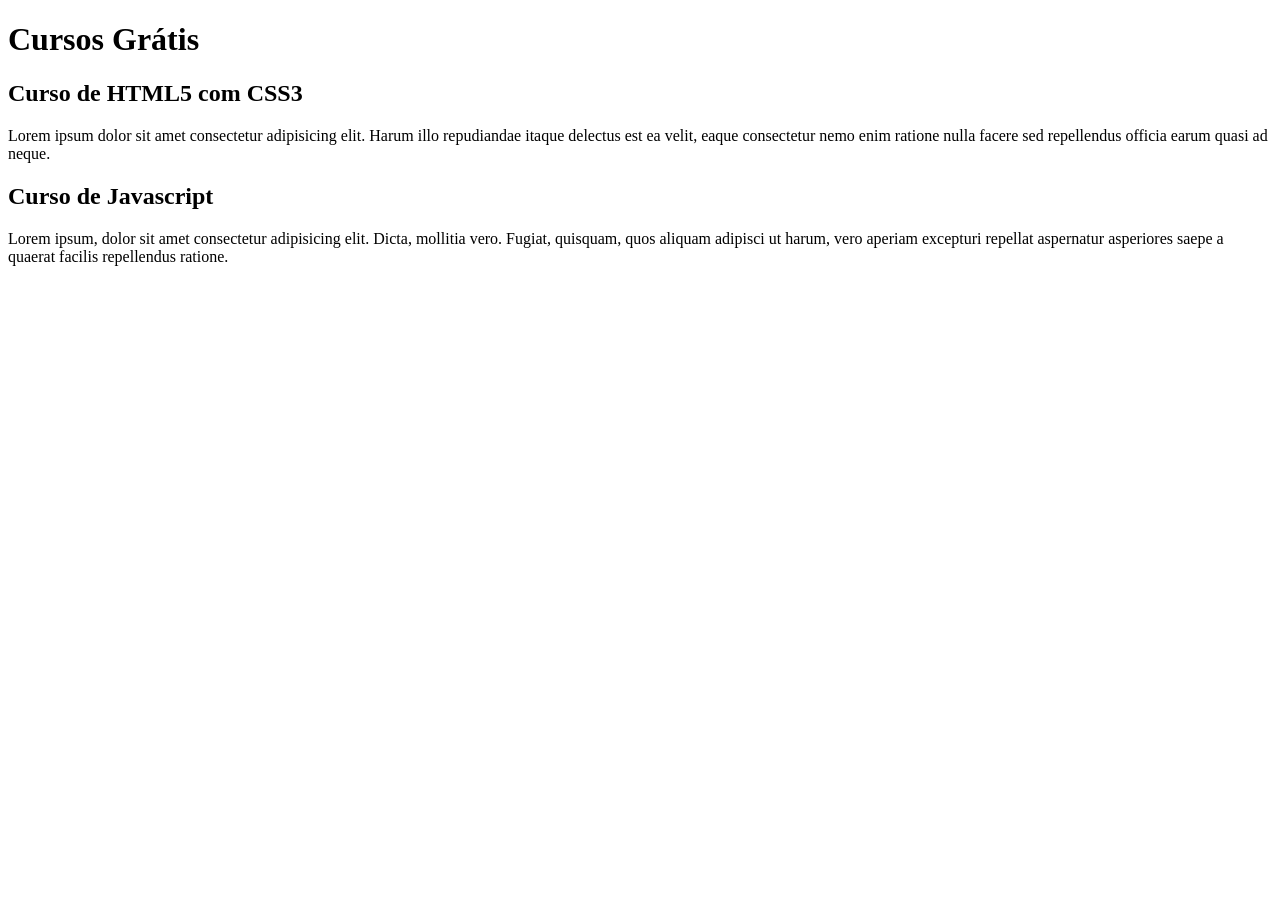
==== index.html @ 1f798168 "conteudos adicionados" ====
<!DOCTYPE html>
<html lang="en">
<head>
    <meta charset="UTF-8">
    <meta http-equiv="X-UA-Compatible" content="IE=edge">
    <meta name="viewport" content="width=device-width, initial-scale=1.0">
    <title>Site teste</title>
</head>
<body>
    <main>
        <header>
            <h1>Cursos Grátis</h1>
        </header>
        <article>
            <h2>Curso de HTML5 com CSS3</h2>
            <p>Lorem ipsum dolor sit amet consectetur adipisicing elit. Harum illo repudiandae itaque delectus est ea velit, eaque consectetur nemo enim ratione nulla facere sed repellendus officia earum quasi ad neque.</p>
        </article>
        <article>
            <h2>Curso de Javascript</h2>
            <p>Lorem ipsum, dolor sit amet consectetur adipisicing elit. Dicta, mollitia vero. Fugiat, quisquam, quos aliquam adipisci ut harum, vero aperiam excepturi repellat aspernatur asperiores saepe a quaerat facilis repellendus ratione.</p>
        </article>
    </main>
</body>
</html>
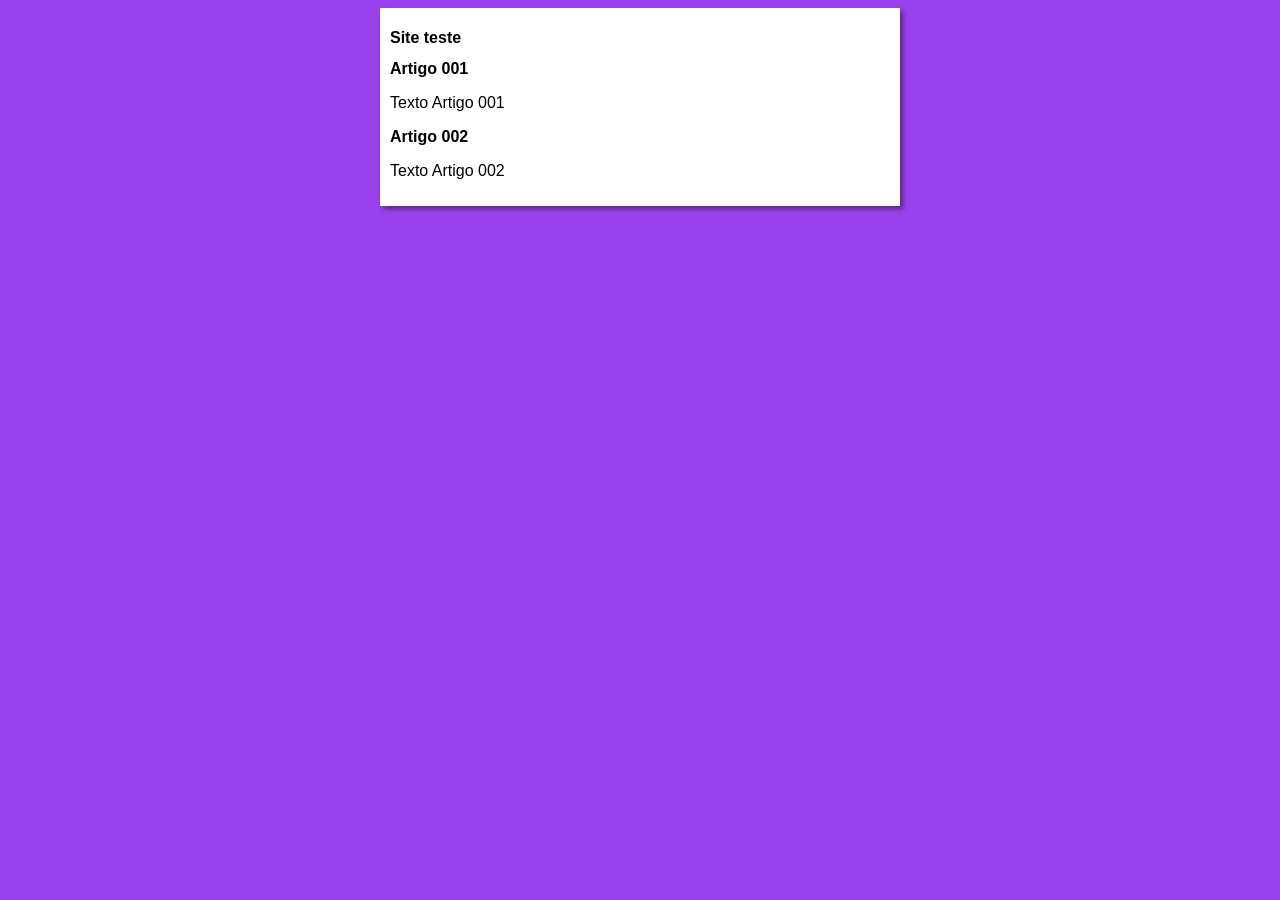
==== commit b8df150c: "alterações no design" ====
--- a/index.html
+++ b/index.html
@@ -5,19 +5,20 @@
     <meta http-equiv="X-UA-Compatible" content="IE=edge">
     <meta name="viewport" content="width=device-width, initial-scale=1.0">
     <title>Site teste</title>
+    <link rel="stylesheet" href="css/style.css">
 </head>
 <body>
     <main>
         <header>
-            <h1>Cursos Grátis</h1>
+            <h1>Site teste</h1>
         </header>
         <article>
-            <h2>Curso de HTML5 com CSS3</h2>
-            <p>Lorem ipsum dolor sit amet consectetur adipisicing elit. Harum illo repudiandae itaque delectus est ea velit, eaque consectetur nemo enim ratione nulla facere sed repellendus officia earum quasi ad neque.</p>
+            <h2>Artigo 001</h2>
+            <p>Texto Artigo 001</p>
         </article>
         <article>
-            <h2>Curso de Javascript</h2>
-            <p>Lorem ipsum, dolor sit amet consectetur adipisicing elit. Dicta, mollitia vero. Fugiat, quisquam, quos aliquam adipisci ut harum, vero aperiam excepturi repellat aspernatur asperiores saepe a quaerat facilis repellendus ratione.</p>
+            <h2>Artigo 002</h2>
+            <p>Texto Artigo 002</p>
         </article>
     </main>
 </body>
--- a/css/style.css
+++ b/css/style.css
@@ -0,0 +1,16 @@
+*{
+    font-family: Arial, Helvetica, sans-serif;
+    font-size: 16px;
+}
+
+body{
+    background-color: rgba(132, 23, 235, 0.815);
+}
+
+main{
+    background-color: white;
+    width: 500px;
+    margin: auto;
+    padding: 10px;
+    box-shadow: 3px 3px 5px rgba(0, 0, 0, 0.435);
+}
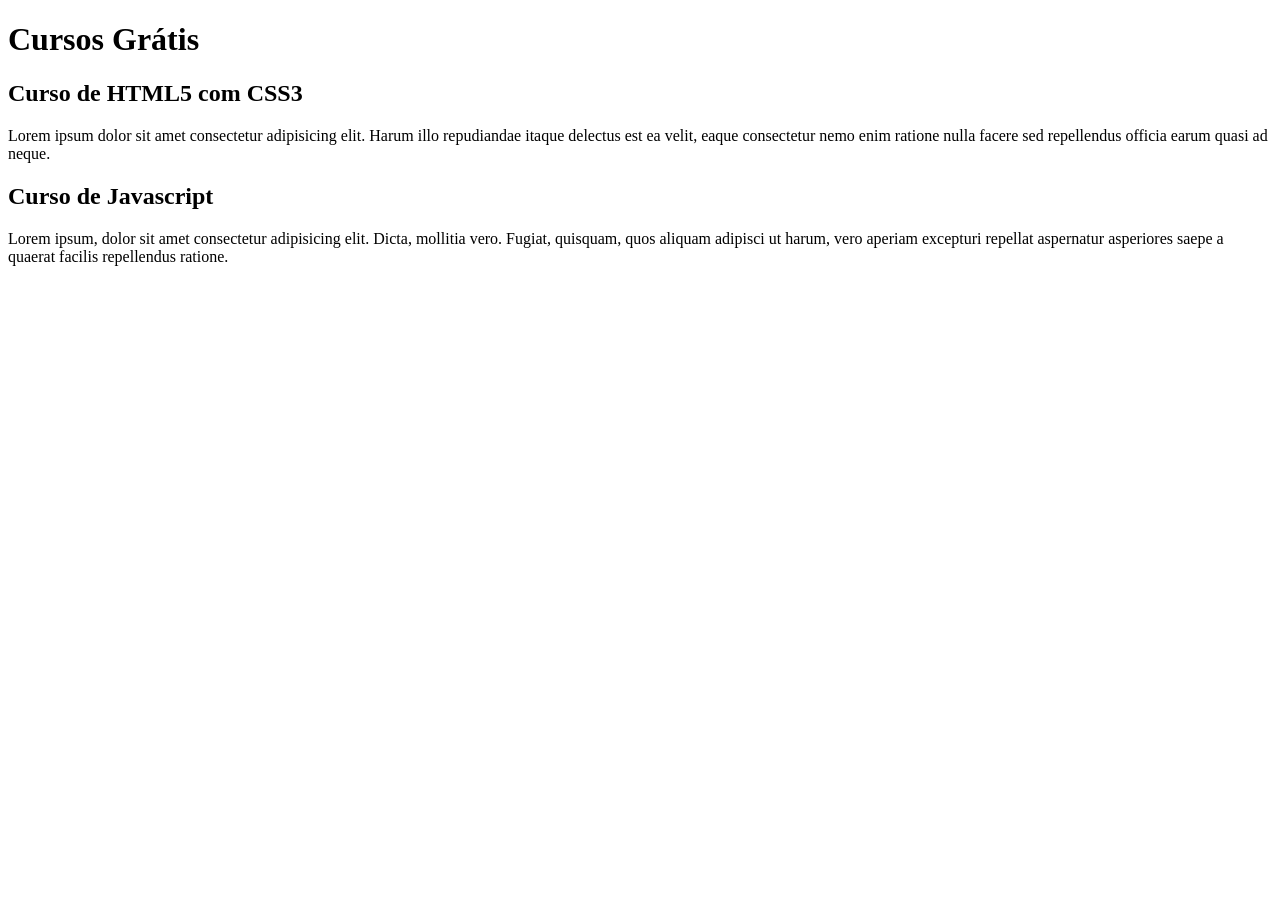
==== commit 4f6c89d2: "Update index.html" ====
--- a/index.html
+++ b/index.html
@@ -4,21 +4,20 @@
     <meta charset="UTF-8">
     <meta http-equiv="X-UA-Compatible" content="IE=edge">
     <meta name="viewport" content="width=device-width, initial-scale=1.0">
-    <title>Site teste</title>
-    <link rel="stylesheet" href="css/style.css">
+    <title>Site CursoeVideo</title>
 </head>
 <body>
     <main>
         <header>
-            <h1>Site teste</h1>
+            <h1>Cursos Grátis</h1>
         </header>
         <article>
-            <h2>Artigo 001</h2>
-            <p>Texto Artigo 001</p>
+            <h2>Curso de HTML5 com CSS3</h2>
+            <p>Lorem ipsum dolor sit amet consectetur adipisicing elit. Harum illo repudiandae itaque delectus est ea velit, eaque consectetur nemo enim ratione nulla facere sed repellendus officia earum quasi ad neque.</p>
         </article>
         <article>
-            <h2>Artigo 002</h2>
-            <p>Texto Artigo 002</p>
+            <h2>Curso de Javascript</h2>
+            <p>Lorem ipsum, dolor sit amet consectetur adipisicing elit. Dicta, mollitia vero. Fugiat, quisquam, quos aliquam adipisci ut harum, vero aperiam excepturi repellat aspernatur asperiores saepe a quaerat facilis repellendus ratione.</p>
         </article>
     </main>
 </body>
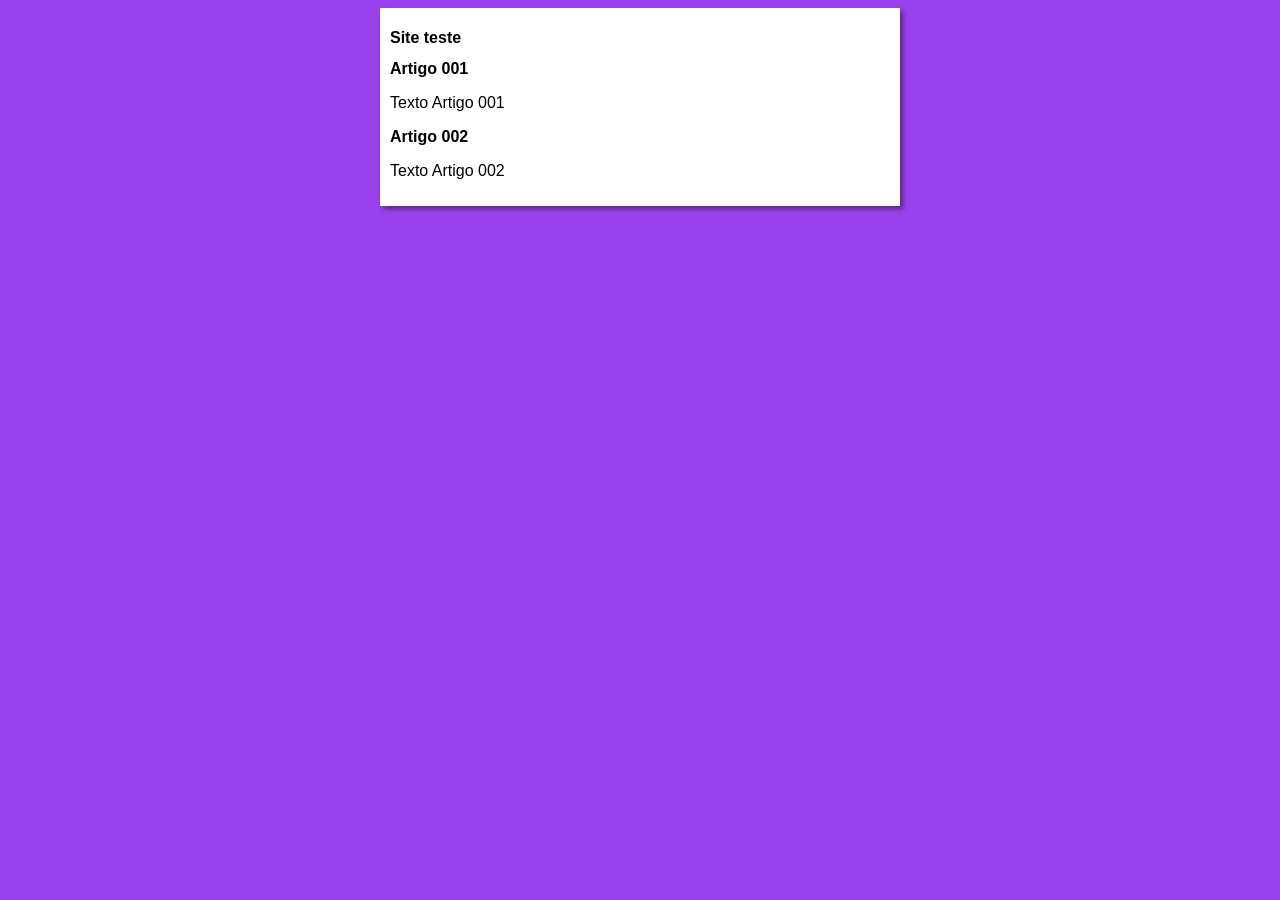
==== commit 04b06245: "Update index.html" ====
--- a/index.html
+++ b/index.html
@@ -4,20 +4,21 @@
     <meta charset="UTF-8">
     <meta http-equiv="X-UA-Compatible" content="IE=edge">
     <meta name="viewport" content="width=device-width, initial-scale=1.0">
-    <title>Site CursoeVideo</title>
+    <title>Curso em Video</title>
+    <link rel="stylesheet" href="css/style.css">
 </head>
 <body>
     <main>
         <header>
-            <h1>Cursos Grátis</h1>
+            <h1>Site teste</h1>
         </header>
         <article>
-            <h2>Curso de HTML5 com CSS3</h2>
-            <p>Lorem ipsum dolor sit amet consectetur adipisicing elit. Harum illo repudiandae itaque delectus est ea velit, eaque consectetur nemo enim ratione nulla facere sed repellendus officia earum quasi ad neque.</p>
+            <h2>Artigo 001</h2>
+            <p>Texto Artigo 001</p>
         </article>
         <article>
-            <h2>Curso de Javascript</h2>
-            <p>Lorem ipsum, dolor sit amet consectetur adipisicing elit. Dicta, mollitia vero. Fugiat, quisquam, quos aliquam adipisci ut harum, vero aperiam excepturi repellat aspernatur asperiores saepe a quaerat facilis repellendus ratione.</p>
+            <h2>Artigo 002</h2>
+            <p>Texto Artigo 002</p>
         </article>
     </main>
 </body>
--- a/css/style.css
+++ b/css/style.css
@@ -0,0 +1,16 @@
+*{
+    font-family: Arial, Helvetica, sans-serif;
+    font-size: 16px;
+}
+
+body{
+    background-color: rgba(132, 23, 235, 0.815);
+}
+
+main{
+    background-color: white;
+    width: 500px;
+    margin: auto;
+    padding: 10px;
+    box-shadow: 3px 3px 5px rgba(0, 0, 0, 0.435);
+}
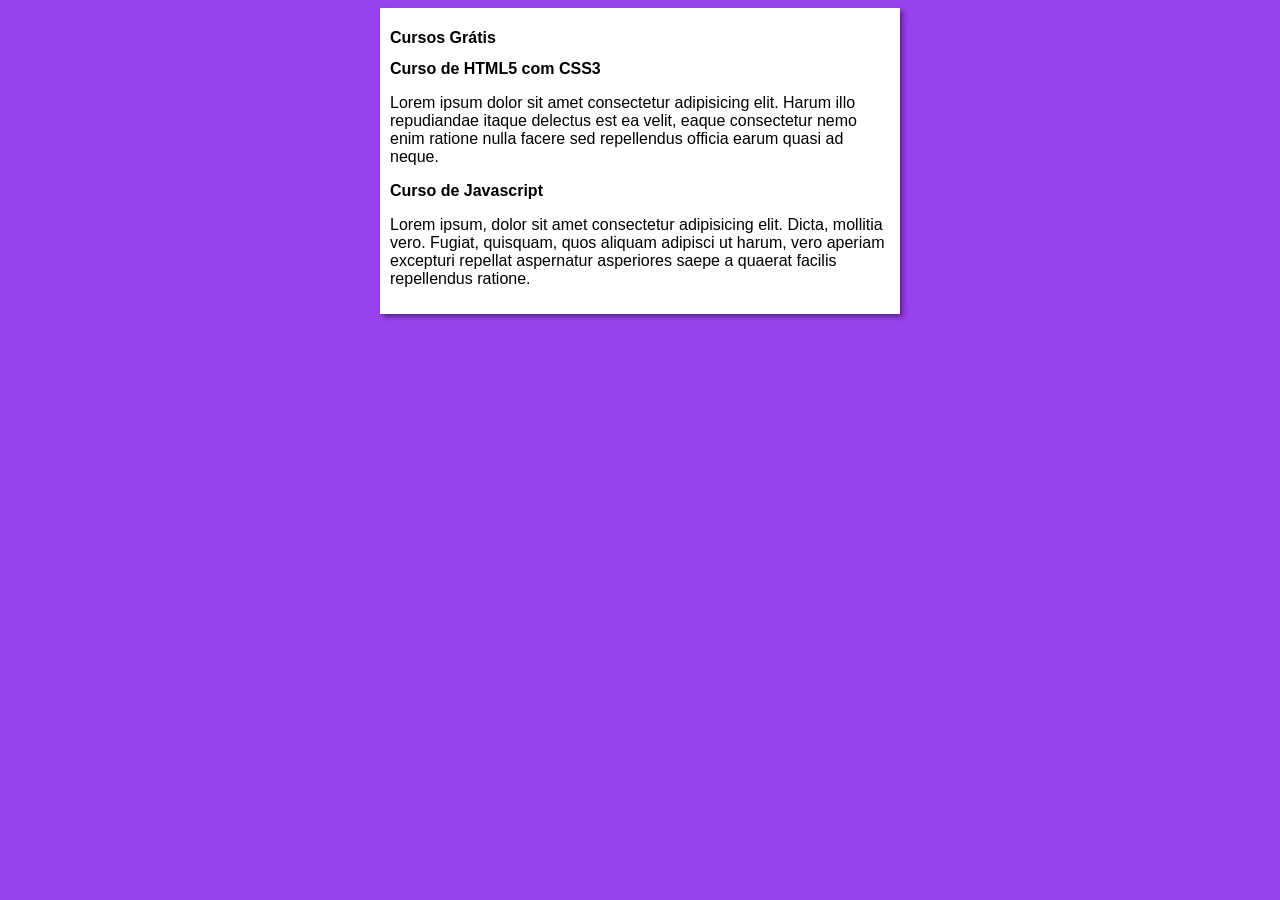
==== commit 154c8f96: "Merge branch 'design'" ====
--- a/index.html
+++ b/index.html
@@ -10,15 +10,15 @@
 <body>
     <main>
         <header>
-            <h1>Site teste</h1>
+            <h1>Cursos Grátis</h1>
         </header>
         <article>
-            <h2>Artigo 001</h2>
-            <p>Texto Artigo 001</p>
+            <h2>Curso de HTML5 com CSS3</h2>
+            <p>Lorem ipsum dolor sit amet consectetur adipisicing elit. Harum illo repudiandae itaque delectus est ea velit, eaque consectetur nemo enim ratione nulla facere sed repellendus officia earum quasi ad neque.</p>
         </article>
         <article>
-            <h2>Artigo 002</h2>
-            <p>Texto Artigo 002</p>
+            <h2>Curso de Javascript</h2>
+            <p>Lorem ipsum, dolor sit amet consectetur adipisicing elit. Dicta, mollitia vero. Fugiat, quisquam, quos aliquam adipisci ut harum, vero aperiam excepturi repellat aspernatur asperiores saepe a quaerat facilis repellendus ratione.</p>
         </article>
     </main>
 </body>
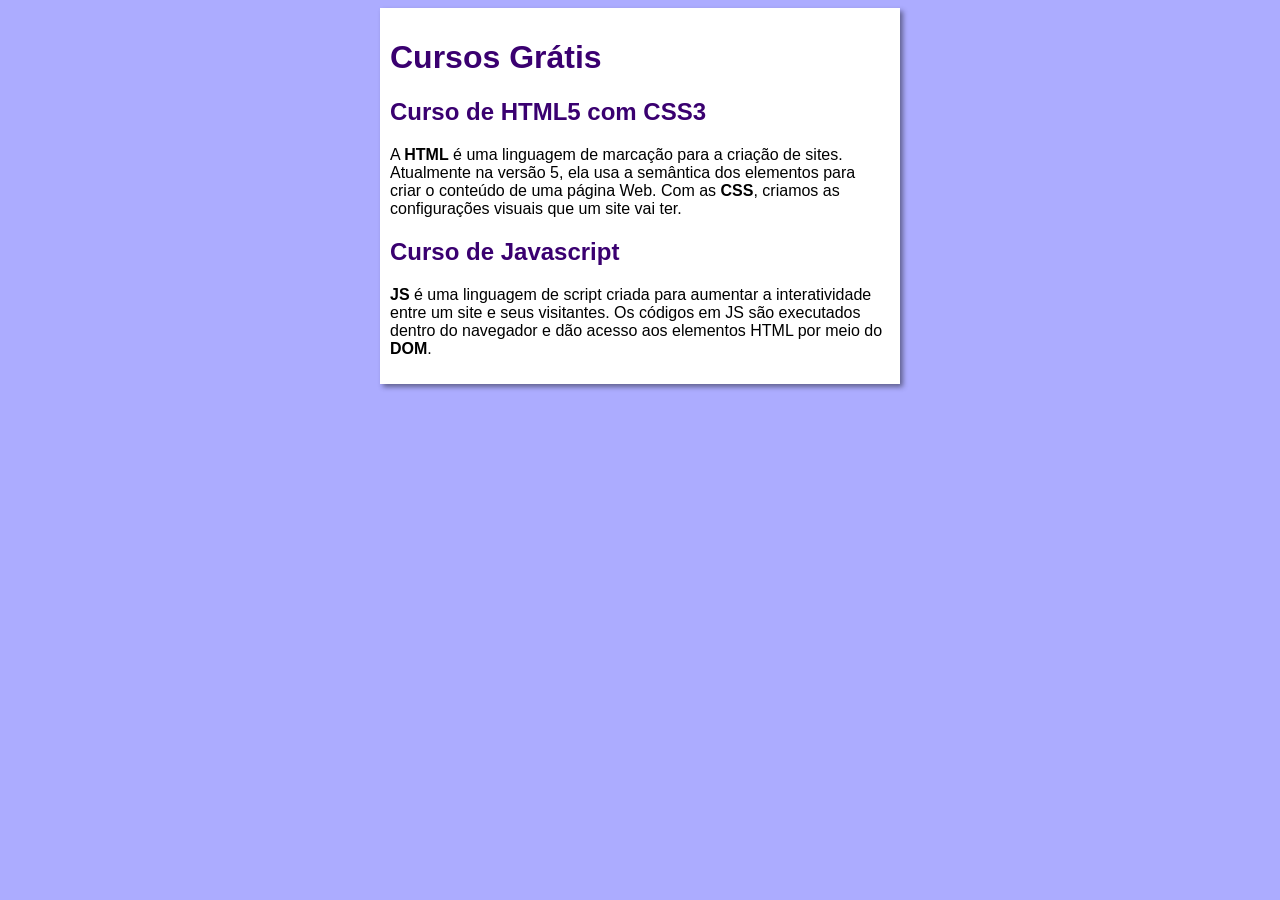
==== commit 69ec13ef: "add new styling" ====
--- a/index.html
+++ b/index.html
@@ -14,11 +14,11 @@
         </header>
         <article>
             <h2>Curso de HTML5 com CSS3</h2>
-            <p>Lorem ipsum dolor sit amet consectetur adipisicing elit. Harum illo repudiandae itaque delectus est ea velit, eaque consectetur nemo enim ratione nulla facere sed repellendus officia earum quasi ad neque.</p>
+            <p>A <abbr title="Hypertext Markup Language">HTML</abbr> é uma linguagem de marcação para a criação de sites. Atualmente na versão 5, ela usa a semântica dos elementos para criar o conteúdo de uma página Web. Com as <abbr title="Cascading Style Sheets">CSS</abbr>, criamos as configurações visuais que um site vai ter.</p>
         </article>
         <article>
             <h2>Curso de Javascript</h2>
-            <p>Lorem ipsum, dolor sit amet consectetur adipisicing elit. Dicta, mollitia vero. Fugiat, quisquam, quos aliquam adipisci ut harum, vero aperiam excepturi repellat aspernatur asperiores saepe a quaerat facilis repellendus ratione.</p>
+            <p><abbr title="Javascript">JS</abbr> é uma linguagem de script criada para aumentar a interatividade entre um site e seus visitantes. Os códigos em JS são executados dentro do navegador e dão acesso aos elementos HTML por meio do <abbr title="Docmento Object Model">DOM</abbr>.</p>
         </article>
     </main>
 </body>
--- a/css/style.css
+++ b/css/style.css
@@ -4,13 +4,40 @@
 }
 
 body{
-    background-color: rgba(132, 23, 235, 0.815);
+    background-color: #acacff
 }
 
 main{
     background-color: white;
     width: 500px;
     margin: auto;
+    height: auto;
     padding: 10px;
     box-shadow: 3px 3px 5px rgba(0, 0, 0, 0.435);
+}
+
+abbr{
+    text-decoration: none;
+    font-weight: bold;
+}
+
+h1{
+    font-size: 2em;
+    color: rgb(58, 0, 112);
+}
+
+h2{
+    font-size: 1.5em;
+    color: rgb(58, 0, 112);;
+}
+
+a{
+    text-decoration: none;
+    font-weight: bold;
+    color: rgb(58, 0, 112);;
+}
+
+a:hover{
+    text-decoration: underline;
+    color: rgb(26, 26, 255);
 }
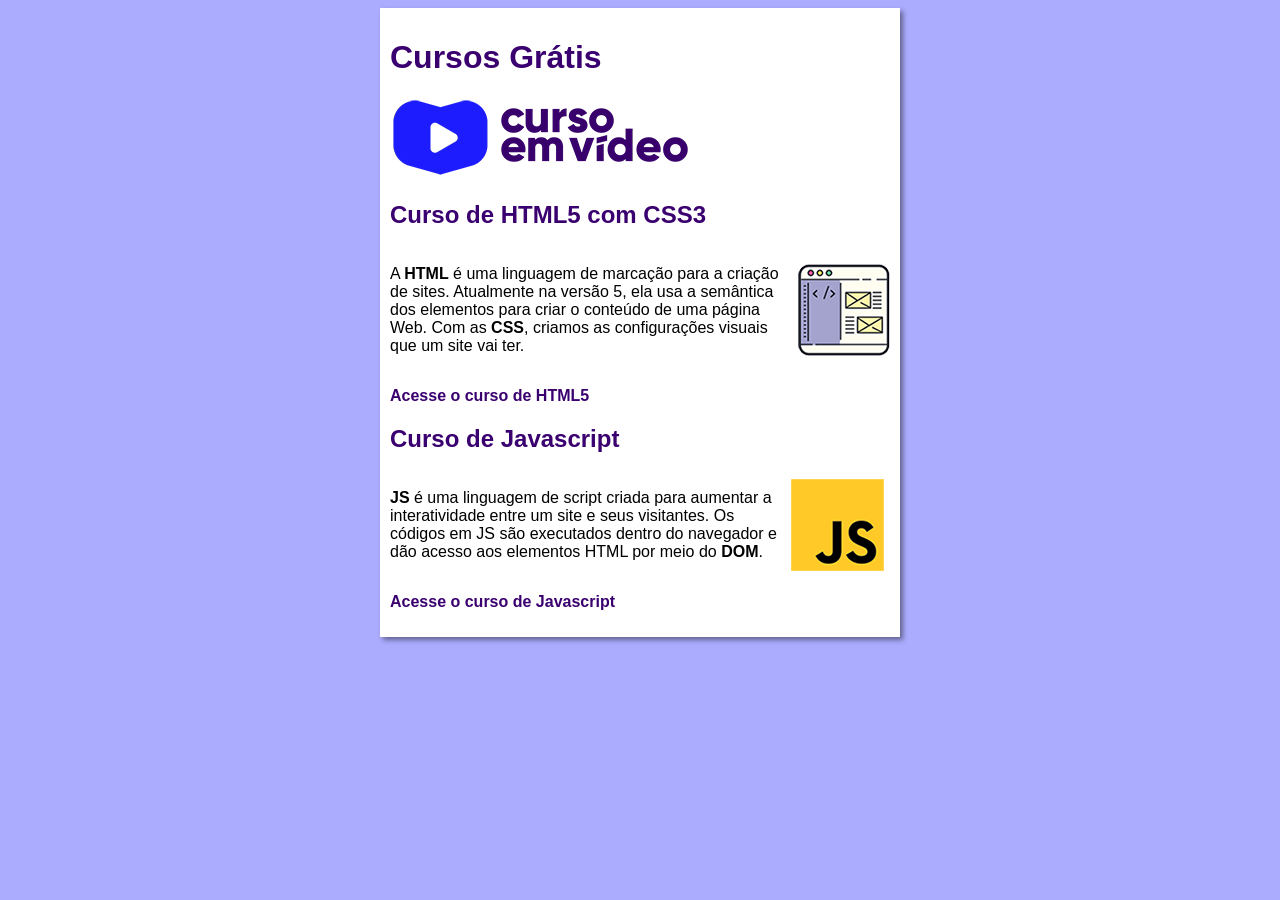
==== commit 3b3c3157: "update project" ====
--- a/index.html
+++ b/index.html
@@ -11,14 +11,23 @@
     <main>
         <header>
             <h1>Cursos Grátis</h1>
+            <img src="imagens/curso-em-video-cor.png" alt="Curso em Video">
         </header>
         <article>
             <h2>Curso de HTML5 com CSS3</h2>
-            <p>A <abbr title="Hypertext Markup Language">HTML</abbr> é uma linguagem de marcação para a criação de sites. Atualmente na versão 5, ela usa a semântica dos elementos para criar o conteúdo de uma página Web. Com as <abbr title="Cascading Style Sheets">CSS</abbr>, criamos as configurações visuais que um site vai ter.</p>
+            <div class="lado">
+                <img src="imagens/curso-html-css.png" alt="Curso HTML/CSS" class="lado">
+                <p>A <abbr title="Hypertext Markup Language">HTML</abbr> é uma linguagem de marcação para a criação de sites. Atualmente na versão 5, ela usa a semântica dos elementos para criar o conteúdo de uma página Web. Com as <abbr title="Cascading Style Sheets">CSS</abbr>, criamos as configurações visuais que um site vai ter.</p>
+            </div>
+            <p><a href="">Acesse o curso de HTML5</a></p>
         </article>
         <article>
             <h2>Curso de Javascript</h2>
-            <p><abbr title="Javascript">JS</abbr> é uma linguagem de script criada para aumentar a interatividade entre um site e seus visitantes. Os códigos em JS são executados dentro do navegador e dão acesso aos elementos HTML por meio do <abbr title="Docmento Object Model">DOM</abbr>.</p>
+            <div class="lado">
+                <img src="imagens/curso-javascript.png" alt="Curso JS" class="lado">
+                <p><abbr title="Javascript">JS</abbr> é uma linguagem de script criada para aumentar a interatividade entre um site e seus visitantes. Os códigos em JS são executados dentro do navegador e dão acesso aos elementos HTML por meio do <abbr title="Docmento Object Model">DOM</abbr>.</p>
+            </div>
+            <p><a href="">Acesse o curso de Javascript</a></p>
         </article>
     </main>
 </body>
--- a/css/style.css
+++ b/css/style.css
@@ -40,4 +40,11 @@
 a:hover{
     text-decoration: underline;
     color: rgb(26, 26, 255);
+}
+
+.lado{
+    display: flex;
+    justify-content: space-between;
+    flex-flow: row-reverse;
+    align-items: center;
 }
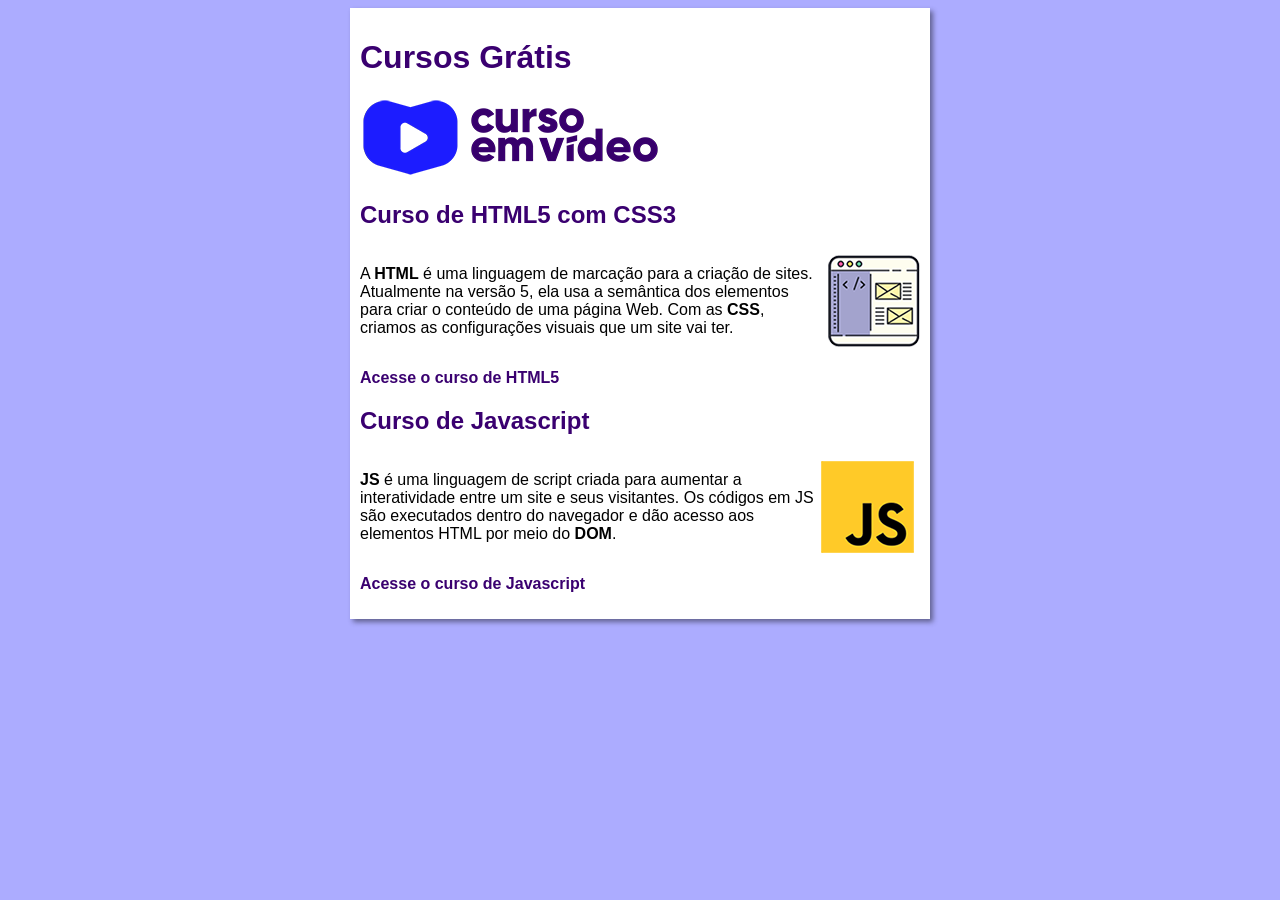
==== commit cc39fbff: "branch completed" ====
--- a/index.html
+++ b/index.html
@@ -19,7 +19,7 @@
                 <img src="imagens/curso-html-css.png" alt="Curso HTML/CSS" class="lado">
                 <p>A <abbr title="Hypertext Markup Language">HTML</abbr> é uma linguagem de marcação para a criação de sites. Atualmente na versão 5, ela usa a semântica dos elementos para criar o conteúdo de uma página Web. Com as <abbr title="Cascading Style Sheets">CSS</abbr>, criamos as configurações visuais que um site vai ter.</p>
             </div>
-            <p><a href="">Acesse o curso de HTML5</a></p>
+            <p><a href="curso-html.html">Acesse o curso de HTML5</a></p>
         </article>
         <article>
             <h2>Curso de Javascript</h2>
@@ -27,7 +27,7 @@
                 <img src="imagens/curso-javascript.png" alt="Curso JS" class="lado">
                 <p><abbr title="Javascript">JS</abbr> é uma linguagem de script criada para aumentar a interatividade entre um site e seus visitantes. Os códigos em JS são executados dentro do navegador e dão acesso aos elementos HTML por meio do <abbr title="Docmento Object Model">DOM</abbr>.</p>
             </div>
-            <p><a href="">Acesse o curso de Javascript</a></p>
+            <p><a href="curso-js.html">Acesse o curso de Javascript</a></p>
         </article>
     </main>
 </body>
--- a/css/style.css
+++ b/css/style.css
@@ -9,9 +9,8 @@
 
 main{
     background-color: white;
-    width: 500px;
+    width: 560px;
     margin: auto;
-    height: auto;
     padding: 10px;
     box-shadow: 3px 3px 5px rgba(0, 0, 0, 0.435);
 }
